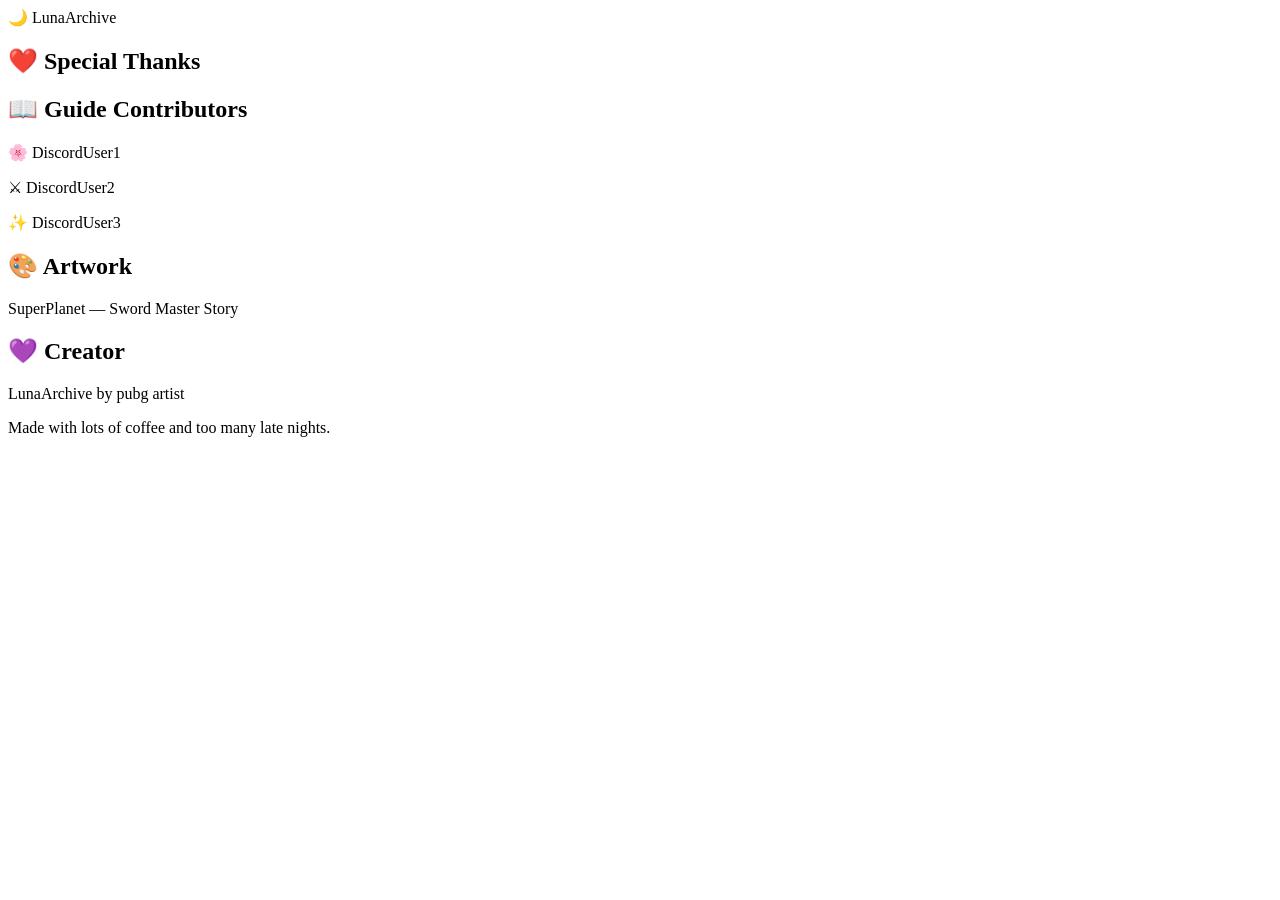
==== Credits.html @ 03b4f642 "Add files via upload" ====
<!DOCTYPE html>
<html>

<head>
<meta charset="UTF-8">
<meta name="viewport" content="width=device-width, initial-scale=1.0">

<title>Credits</title>

<link rel="stylesheet" href="css/style.css">

</head>

<body>

<header>
<div class="logo">
🌙 LunaArchive
</div>
</header>

<section class="hero-page">

<h1>❤️ Special Thanks</h1>

<div class="credit-card">

<h2>📖 Guide Contributors</h2>

<p>
🌸 DiscordUser1
</p>

<p>
⚔ DiscordUser2
</p>

<p>
✨ DiscordUser3
</p>

</div>

<div class="credit-card">

<h2>🎨 Artwork</h2>

<p>
SuperPlanet — Sword Master Story
</p>

</div>

<div class="credit-card">

<h2>💜 Creator</h2>

<p>
LunaArchive by pubg artist
</p>

<p>
Made with lots of coffee and too many late nights.
</p>

</div>

</section>

</body>

</html>
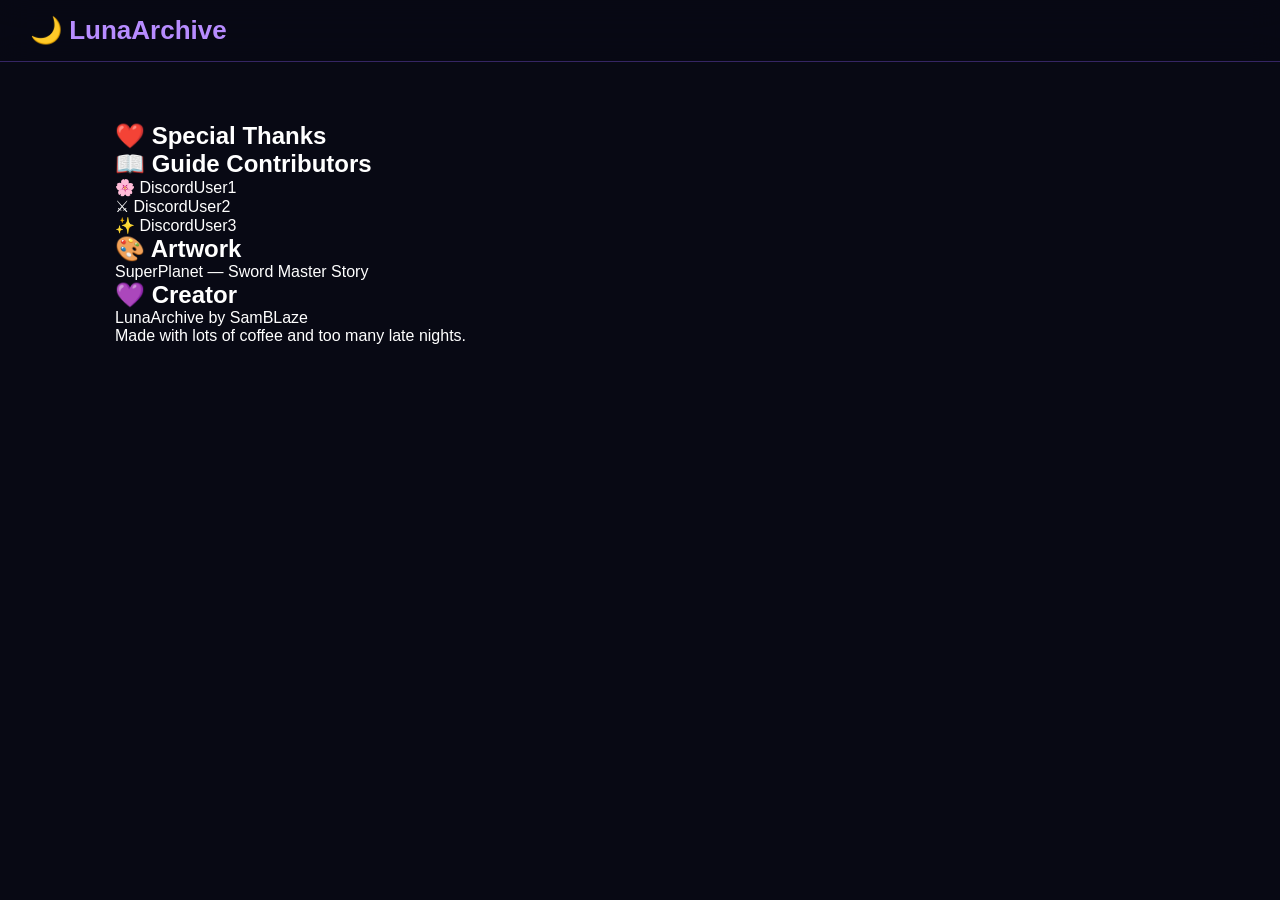
==== commit 62dd2921: "Update Credits.html" ====
--- a/Credits.html
+++ b/Credits.html
@@ -56,7 +56,7 @@
 <h2>💜 Creator</h2>
 
 <p>
-LunaArchive by pubg artist
+LunaArchive by SamBLaze
 </p>
 
 <p>
@@ -69,4 +69,4 @@
 
 </body>
 
-</html>+</html>
--- a/css/style.css
+++ b/css/style.css
@@ -0,0 +1,2036 @@
+*{
+margin:0;
+padding:0;
+box-sizing:border-box;
+}
+
+html{
+scroll-behavior:smooth;
+}
+
+body{
+background:#080914;
+color:white;
+font-family:Arial, sans-serif;
+overflow-x:hidden;
+}
+
+/* ================= STARS ================= */
+
+.stars{
+position:fixed;
+inset:0;
+
+pointer-events:none;  
+z-index:-1;  
+
+background-image:  
+    radial-gradient(white 1px, transparent 1px),  
+    radial-gradient(#c084fc 1px, transparent 1px);  
+
+background-size:  
+    80px 80px,  
+    120px 120px;  
+
+animation:starsMove 60s linear infinite;
+
+}
+
+@keyframes starsMove{
+
+from{  
+    background-position:0 0, 0 0;  
+}  
+
+to{  
+    background-position:  
+        0 500px,  
+        0 300px;  
+}
+
+}
+
+/* ================= HEADER ================= */
+
+header{
+
+position:sticky;  
+top:0;  
+
+z-index:100;  
+
+display:flex;  
+justify-content:space-between;  
+align-items:center;  
+
+padding:15px 30px;  
+
+background:rgba(8,9,20,.9);  
+
+border-bottom:  
+    1px solid rgba(139,92,246,.35);  
+
+backdrop-filter:blur(15px);
+
+}
+
+.logo{
+
+font-size:26px;  
+
+font-weight:bold;  
+
+color:#b78cff;
+
+}
+
+nav{
+
+display:flex;  
+
+gap:8px;  
+
+flex-wrap:wrap;  
+
+justify-content:center;
+
+}
+
+nav a{
+
+color:white;  
+
+text-decoration:none;  
+
+padding:10px 14px;  
+
+border-radius:12px;  
+
+transition:.3s;
+
+}
+
+nav a:hover{
+
+background:#8B5CF6;  
+
+transform:translateY(-2px);
+
+}
+
+/* ================= HOME ================= */
+
+.home-section{
+
+max-width:1200px;  
+
+min-height:600px;  
+
+margin:auto;  
+
+padding:80px 30px;  
+
+display:flex;  
+
+align-items:center;  
+
+justify-content:space-between;  
+
+gap:40px;
+
+}
+
+.welcome-box{
+
+max-width:600px;  
+
+padding:40px;  
+
+border-radius:30px;  
+
+background:  
+    linear-gradient(  
+        135deg,  
+        rgba(139,92,246,.14),  
+        rgba(255,255,255,.03)  
+    );  
+
+border:  
+    1px solid rgba(139,92,246,.5);  
+
+box-shadow:  
+    0 0 40px rgba(139,92,246,.15);
+
+}
+
+.small-title{
+
+color:#c084fc;  
+
+font-weight:bold;  
+
+font-size:18px;  
+
+margin-bottom:10px;
+
+}
+
+.welcome-box h1{
+
+font-size:48px;  
+
+line-height:1.1;  
+
+margin-bottom:20px;
+
+}
+
+.welcome-box h1 span{
+
+color:#b78cff;  
+
+text-shadow:  
+    0 0 20px rgba(183,140,255,.6);
+
+}
+
+.welcome-text{
+
+color:#ddd;  
+
+font-size:19px;  
+
+line-height:1.7;  
+
+margin-bottom:30px;
+
+}
+
+.welcome-buttons{
+
+display:flex;  
+
+gap:15px;  
+
+flex-wrap:wrap;
+
+}
+
+button{
+
+background:#8B5CF6;  
+
+color:white;  
+
+border:none;  
+
+padding:14px 25px;  
+
+border-radius:15px;  
+
+font-size:16px;  
+
+cursor:pointer;  
+
+transition:.3s;
+
+}
+
+button:hover{
+
+transform:translateY(-3px) scale(1.03);  
+
+box-shadow:  
+    0 0 25px rgba(139,92,246,.7);
+
+}
+
+.secondary-button{
+
+background:transparent;  
+
+border:  
+    1px solid #8B5CF6;
+
+}
+
+/* ================= ARTEMIS ================= */
+
+.artemis-home{
+
+position:relative;  
+
+display:flex;  
+
+flex-direction:column;  
+
+align-items:center;  
+
+max-width:430px;
+
+}
+
+.artemis{
+
+width:330px;  
+
+max-width:90%;  
+
+animation:  
+    float 3s ease-in-out infinite;  
+
+filter:  
+    drop-shadow(  
+        0 0 25px  
+        rgba(168,85,247,.45)  
+    );
+
+}
+
+@keyframes float{
+
+0%{  
+    transform:translateY(0);  
+}  
+
+50%{  
+    transform:translateY(-12px);  
+}  
+
+100%{  
+    transform:translateY(0);  
+}
+
+}
+
+.artemis-bubble{
+
+position:relative;  
+
+margin-top:-20px;  
+
+padding:22px;  
+
+max-width:350px;  
+
+background:#18182b;  
+
+border:  
+    1px solid #8B5CF6;  
+
+border-radius:22px;  
+
+box-shadow:  
+    0 0 25px rgba(139,92,246,.25);
+
+}
+
+.artemis-bubble p{
+
+line-height:1.6;  
+
+color:#eee;
+
+}
+
+/* ================= SEARCH ================= */
+
+.search-section{
+
+text-align:center;  
+
+padding:40px 20px;
+
+}
+
+.search-section h2{
+
+margin-bottom:20px;  
+
+color:#ddd;
+
+}
+
+#search{
+
+width:90%;  
+
+max-width:650px;  
+
+padding:18px 22px;  
+
+border:  
+    1px solid rgba(139,92,246,.5);  
+
+border-radius:30px;  
+
+background:#151625;  
+
+color:white;  
+
+font-size:17px;  
+
+outline:none;  
+
+box-shadow:  
+    0 0 20px rgba(139,92,246,.15);
+
+}
+
+#search:focus{
+
+border-color:#a855f7;  
+
+box-shadow:  
+    0 0 25px rgba(168,85,247,.35);
+
+}
+
+/* ================= CATEGORY CARDS ================= */
+
+.categories{
+
+max-width:1200px;  
+
+margin:30px auto 80px;  
+
+padding:0 25px;  
+
+display:grid;  
+
+grid-template-columns:  
+    repeat(auto-fit,minmax(150px,1fr));  
+
+gap:18px;
+
+}
+
+.category-card{
+
+min-height:190px;  
+
+padding:25px 18px;  
+
+text-align:center;  
+
+cursor:pointer;  
+
+background:  
+    linear-gradient(  
+        180deg,  
+        #17182a,  
+        #10111d  
+    );  
+
+border:  
+    1px solid rgba(139,92,246,.45);  
+
+border-radius:22px;  
+
+transition:.35s;
+
+}
+
+.category-card:hover{
+
+transform:  
+    translateY(-8px);  
+
+border-color:#a855f7;  
+
+box-shadow:  
+    0 0 30px rgba(139,92,246,.35);
+
+}
+
+.category-icon{
+
+font-size:42px;  
+
+margin-bottom:15px;
+
+}
+
+.category-card h3{
+
+color:#c4a3ff;  
+
+margin-bottom:10px;
+
+}
+
+.category-card p{
+
+color:#aaa;  
+
+line-height:1.5;  
+
+font-size:14px;
+
+}
+
+/* ================= SECTIONS ================= */
+
+section{
+
+scroll-margin-top:90px;
+
+}
+
+#heroes,
+#weapons,
+#tier{
+
+max-width:1200px;  
+
+margin:auto;  
+
+padding:  
+    70px 25px;
+
+}
+
+section > h2{
+
+font-size:32px;  
+
+color:#c4a3ff;  
+
+margin-bottom:8px;
+
+}
+
+.section-description{
+
+color:#aaa;  
+
+margin-bottom:25px;
+
+}
+
+/* ================= FILTERS ================= */
+
+.filters{
+
+display:flex;  
+
+justify-content:center;  
+
+flex-wrap:wrap;  
+
+gap:10px;  
+
+margin:25px 0;
+
+}
+
+.filters button{
+
+padding:10px 18px;  
+
+border-radius:25px;  
+
+font-size:14px;
+
+}
+
+/* ================= HERO CARDS ================= */
+
+#hero-list{
+
+display:grid;  
+
+grid-template-columns:  
+    repeat(auto-fit,minmax(260px,1fr));  
+
+gap:25px;
+
+}
+
+.hero-card{
+
+padding:25px;  
+
+text-align:center;  
+
+background:  
+    linear-gradient(  
+        180deg,  
+        #23233a,  
+        #151525  
+    );  
+
+border:  
+    1px solid rgba(139,92,246,.45);  
+
+border-radius:25px;  
+
+box-shadow:  
+    0 0 20px rgba(139,92,246,.15);  
+
+transition:.35s;
+
+}
+
+.hero-card:hover{
+
+transform:  
+    translateY(-8px);  
+
+box-shadow:  
+    0 0 35px rgba(139,92,246,.45);
+
+}
+
+.hero-card img{
+
+width:120px;  
+
+height:120px;  
+
+object-fit:cover;  
+
+border-radius:50%;  
+
+background:#2a2145;  
+
+padding:8px;  
+
+box-shadow:  
+    0 0 20px rgba(255,255,255,.12);
+
+}
+
+.hero-card h3{
+
+color:#b78cff;  
+
+font-size:26px;  
+
+margin:10px 0;
+
+}
+
+.badge{
+
+display:inline-block;  
+
+margin:12px 0;  
+
+padding:8px 16px;  
+
+border-radius:20px;  
+
+background:#8B5CF6;  
+
+font-weight:bold;  
+
+line-height:1.5;
+
+}
+
+/* ================= TIER LIST ================= */
+
+.tier-row{
+
+display:flex;  
+
+flex-wrap:wrap;  
+
+gap:15px;  
+
+margin:  
+    15px 0 35px;  
+
+justify-content:center;
+
+}
+
+.tier-row + h3{
+
+margin-top:20px;
+
+}
+
+.tier-icon{
+
+width:90px;  
+
+height:90px;  
+
+object-fit:cover;  
+
+border-radius:18px;  
+
+cursor:pointer;  
+
+transition:.3s;  
+
+box-shadow:  
+    0 0 12px rgba(139,92,246,.35);
+
+}
+
+.tier-icon:hover{
+
+transform:  
+    scale(1.12);  
+
+box-shadow:  
+    0 0 25px rgba(168,85,247,.7);
+
+}
+
+#tier-list > h3{
+
+text-align:center;  
+
+font-size:22px;  
+
+color:#ddd;  
+
+margin-top:20px;
+
+}
+
+/* ================= COMING SOON ================= */
+
+.coming-soon{
+
+max-width:500px;  
+
+margin:50px auto;  
+
+padding:50px 25px;  
+
+text-align:center;  
+
+background:#151625;  
+
+border:  
+    1px solid rgba(139,92,246,.4);  
+
+border-radius:25px;
+
+}
+
+.coming-soon h3{
+
+margin:15px 0;  
+
+color:#c4a3ff;
+
+}
+
+/* ================= MODAL ================= */
+
+.modal{
+
+display:none;  
+
+position:fixed;  
+
+inset:0;  
+
+background:rgba(0,0,0,.78);  
+
+justify-content:center;  
+
+align-items:center;  
+
+z-index:999;
+
+}
+
+.modal-content{
+
+width:90%;  
+
+max-width:420px;  
+
+max-height:90vh;  
+
+overflow-y:auto;  
+
+padding:30px;  
+
+background:#1d1d33;  
+
+border:  
+    2px solid #8B5CF6;  
+
+border-radius:25px;  
+
+box-shadow:  
+    0 0 40px rgba(139,92,246,.4);
+
+}
+
+.close{
+
+float:right;  
+
+font-size:30px;  
+
+cursor:pointer;
+
+}
+
+.modal-image{
+
+width:130px;  
+
+display:block;  
+
+margin:15px auto;
+
+}
+
+#modal-tip{
+
+white-space:pre-line;  
+
+overflow-wrap:break-word;  
+
+line-height:1.6;
+
+}
+
+/* ================= MOBILE ================= */
+
+@media(max-width:700px){
+
+header{  
+
+    flex-direction:column;  
+
+    gap:15px;  
+
+    padding:15px;  
+}  
+
+
+nav{  
+
+    gap:3px;  
+}  
+
+
+nav a{  
+
+    font-size:12px;  
+
+    padding:7px 8px;  
+}  
+
+
+.home-section{  
+
+    flex-direction:column;  
+
+    text-align:center;  
+
+    padding-top:50px;  
+}  
+
+
+.welcome-box{  
+
+    padding:28px 22px;  
+}  
+
+
+.welcome-box h1{  
+
+    font-size:38px;  
+}  
+
+
+.welcome-text{  
+
+    font-size:16px;  
+}  
+
+
+.artemis{  
+
+    width:260px;  
+}  
+
+
+.welcome-buttons{  
+
+    justify-content:center;  
+}  
+
+
+.category-card{  
+
+    min-height:160px;  
+}  
+
+
+.tier-icon{  
+
+    width:65px;  
+
+    height:65px;  
+}
+
+}
+/* ================= TIER COLORS ================= */
+
+.hero-card.tier-SS{
+    border-color:#ff9d00;
+    box-shadow:0 0 25px rgba(255,157,0,.35);
+}
+
+.hero-card.tier-S{
+    border-color:#ff5fc8;
+    box-shadow:0 0 25px rgba(255,95,200,.3);
+}
+
+.hero-card.tier-A{
+    border-color:#4da6ff;
+    box-shadow:0 0 25px rgba(77,166,255,.25);
+}
+
+.hero-card.tier-B{
+    border-color:#a66cff;
+    box-shadow:0 0 25px rgba(166,108,255,.25);
+}
+
+.hero-card.tier-C{
+    border-color:#ff9f43;
+    box-shadow:0 0 20px rgba(255,159,67,.2);
+}
+
+.hero-card.tier-D{
+    border-color:#69c56d;
+    box-shadow:0 0 20px rgba(105,197,109,.18);
+}
+
+.hero-card.tier-F{
+    border-color:#777;
+    box-shadow:0 0 15px rgba(120,120,120,.15);
+}
+/* ================= TIER LIST MAKEOVER ================= */
+
+#tier-list{
+    margin-top:35px;
+}
+
+
+/* ---------- TIER SECTION ---------- */
+
+.tier-section{
+
+    margin-bottom:35px;
+
+    border-radius:25px;
+
+    overflow:hidden;
+
+    background:
+        linear-gradient(
+            180deg,
+            rgba(35,35,58,.95),
+            rgba(21,21,37,.95)
+        );
+
+    border:1px solid rgba(139,92,246,.35);
+
+    box-shadow:
+        0 0 25px rgba(139,92,246,.12);
+}
+
+
+/* ---------- TIER HEADER ---------- */
+
+.tier-header{
+
+    display:flex;
+
+    align-items:center;
+
+    justify-content:space-between;
+
+    gap:20px;
+
+    padding:20px 25px;
+
+    border-bottom:
+        1px solid rgba(255,255,255,.08);
+}
+
+
+.tier-title{
+
+    display:flex;
+
+    align-items:center;
+
+    gap:18px;
+}
+
+
+.tier-letter{
+
+    display:flex;
+
+    align-items:center;
+
+    justify-content:center;
+
+    width:65px;
+
+    height:65px;
+
+    flex-shrink:0;
+
+    border-radius:18px;
+
+    font-size:30px;
+
+    font-weight:bold;
+
+    background:#8B5CF6;
+
+    box-shadow:
+        0 0 20px rgba(139,92,246,.4);
+}
+
+
+.tier-header h3{
+
+    margin:0 0 5px;
+
+    color:white;
+
+    font-size:20px;
+}
+
+
+.tier-header p{
+
+    margin:0;
+
+    color:#aaa;
+
+    font-size:14px;
+}
+
+
+.tier-count{
+
+    color:#aaa;
+
+    font-size:14px;
+
+    white-space:nowrap;
+}
+
+
+/* ---------- HERO ROW ---------- */
+
+.tier-row{
+
+    display:flex;
+
+    flex-wrap:wrap;
+
+    justify-content:flex-start;
+
+    gap:18px;
+
+    padding:25px;
+}
+
+
+/* ---------- HERO ---------- */
+
+.tier-hero{
+
+    width:105px;
+
+    text-align:center;
+
+    cursor:pointer;
+
+    transition:.3s;
+}
+
+
+.tier-hero img{
+
+    width:90px;
+
+    height:90px;
+
+    object-fit:cover;
+
+    border-radius:18px;
+
+    background:#2a2145;
+
+    padding:5px;
+
+    display:block;
+
+    margin:auto;
+
+    box-shadow:
+        0 0 15px rgba(139,92,246,.25);
+
+    transition:.3s;
+}
+
+
+.tier-hero span{
+
+    display:block;
+
+    margin-top:8px;
+
+    color:#ddd;
+
+    font-size:13px;
+
+    white-space:nowrap;
+
+    overflow:hidden;
+
+    text-overflow:ellipsis;
+}
+
+
+.tier-hero:hover{
+
+    transform:translateY(-7px);
+}
+
+
+.tier-hero:hover img{
+
+    transform:scale(1.08);
+
+    box-shadow:
+        0 0 25px rgba(168,85,247,.7);
+}
+
+
+/* ---------- TIER COLORS ---------- */
+
+.tier-ss .tier-letter{
+
+    background:#ff9d00;
+
+    box-shadow:
+        0 0 25px rgba(255,157,0,.55);
+}
+
+
+.tier-s .tier-letter{
+
+    background:#ff5fc8;
+
+    box-shadow:
+        0 0 25px rgba(255,95,200,.5);
+}
+
+
+.tier-a .tier-letter{
+
+    background:#4da6ff;
+
+    box-shadow:
+        0 0 25px rgba(77,166,255,.5);
+}
+
+
+.tier-b .tier-letter{
+
+    background:#a66cff;
+
+    box-shadow:
+        0 0 25px rgba(166,108,255,.5);
+}
+
+
+.tier-c .tier-letter{
+
+    background:#ff9f43;
+
+    box-shadow:
+        0 0 25px rgba(255,159,67,.45);
+}
+
+
+.tier-d .tier-letter{
+
+    background:#69c56d;
+
+    box-shadow:
+        0 0 25px rgba(105,197,109,.4);
+}
+
+
+.tier-f .tier-letter{
+
+    background:#555;
+
+    box-shadow:
+        0 0 18px rgba(120,120,120,.3);
+}
+
+
+/* ---------- EMPTY TIER ---------- */
+
+.empty-tier{
+
+    color:#777;
+
+    padding:10px;
+}
+
+
+/* ---------- MOBILE ---------- */
+
+@media(max-width:700px){
+
+    .tier-header{
+
+        align-items:flex-start;
+
+        padding:16px;
+    }
+
+
+    .tier-title{
+
+        gap:12px;
+    }
+
+
+    .tier-letter{
+
+        width:52px;
+
+        height:52px;
+
+        font-size:24px;
+
+        border-radius:15px;
+    }
+
+
+    .tier-header h3{
+
+        font-size:16px;
+    }
+
+
+    .tier-header p{
+
+        font-size:12px;
+    }
+
+
+    .tier-count{
+
+        font-size:11px;
+    }
+
+
+    .tier-row{
+
+        gap:12px;
+
+        padding:18px;
+
+        justify-content:center;
+    }
+
+
+    .tier-hero{
+
+        width:75px;
+    }
+
+
+    .tier-hero img{
+
+        width:65px;
+
+        height:65px;
+
+        border-radius:14px;
+    }
+
+
+    .tier-hero span{
+
+        font-size:11px;
+    }
+
+}
+/* ================= HERO PAGE CONTENT ================= */
+
+#tab-content {
+    margin-top: 30px;
+    padding: 30px;
+
+    background:
+        linear-gradient(
+            135deg,
+            rgba(139,92,246,.10),
+            rgba(255,255,255,.02)
+        );
+
+    border: 1px solid rgba(139,92,246,.35);
+    border-radius: 25px;
+
+    line-height: 1.8;
+}
+
+
+/* Guide text */
+
+.guide-text {
+    white-space: pre-line;
+    color: #ddd;
+    font-size: 17px;
+}
+
+
+/* ================= TEAM BUTTONS ================= */
+
+.team-list {
+    display: flex;
+    flex-wrap: wrap;
+    gap: 15px;
+    margin-top: 20px;
+}
+
+.team-btn {
+    padding: 12px 20px;
+    border-radius: 15px;
+}
+
+
+/* Old string-style team members */
+
+.team-member {
+    padding: 12px 18px;
+
+    background: #17182a;
+
+    border: 1px solid rgba(139,92,246,.35);
+
+    border-radius: 15px;
+
+    color: #ddd;
+}
+
+
+/* ================= EQUIPMENT ================= */
+
+.equipment-list {
+    display: flex;
+    flex-wrap: wrap;
+
+    justify-content: center;
+
+    gap: 25px;
+
+    margin-top: 25px;
+}
+
+
+.equip-item {
+
+    width: 180px;
+
+    padding: 18px;
+
+    text-align: center;
+
+    background:
+        linear-gradient(
+            180deg,
+            #23233a,
+            #151525
+        );
+
+    border:
+        1px solid rgba(139,92,246,.4);
+
+    border-radius: 20px;
+
+    transition: .3s;
+}
+
+
+.equip-item:hover {
+
+    transform: translateY(-6px);
+
+    box-shadow:
+        0 0 25px rgba(139,92,246,.4);
+}
+
+
+/* Equipment images */
+
+.equip-item img {
+
+    width: 110px;
+    height: 110px;
+
+    object-fit: contain;
+
+    display: block;
+
+    margin: 0 auto 12px;
+
+    border-radius: 15px;
+
+    background: #11121f;
+
+}
+
+
+/* Equipment name */
+
+.equip-item span {
+
+    display: block;
+
+    color: #c4a3ff;
+
+    font-weight: bold;
+
+    line-height: 1.4;
+}
+
+
+/* ================= GUIDE IMAGES ================= */
+
+/* Prevent ANY image inside the guide from becoming gigantic */
+
+#tab-content img {
+
+    max-width: 100%;
+
+    height: auto;
+
+}
+
+
+/* Mobile */
+
+@media(max-width:700px){
+
+    #tab-content {
+
+        padding: 20px;
+
+    }
+
+    .equip-item {
+
+        width: 145px;
+
+    }
+
+    .equip-item img {
+
+        width: 90px;
+        height: 90px;
+
+    }
+
+}
+/* =========================================================
+   HERO PROFILE PAGE
+   ========================================================= */
+
+.hero-page{
+
+    max-width:1100px;
+
+    margin:0 auto;
+
+    padding:60px 25px 100px;
+
+}
+
+
+/* ================= HERO HEADER ================= */
+
+.hero-profile{
+
+    position:relative;
+
+    display:flex;
+
+    align-items:center;
+
+    gap:50px;
+
+    padding:45px;
+
+    border-radius:30px;
+
+    background:
+        linear-gradient(
+            135deg,
+            rgba(139,92,246,.18),
+            rgba(21,21,37,.95)
+        );
+
+    border:1px solid rgba(139,92,246,.5);
+
+    box-shadow:
+        0 0 45px rgba(139,92,246,.18);
+
+    overflow:hidden;
+
+}
+
+
+/* Decorative glow */
+
+.hero-profile::before{
+
+    content:"";
+
+    position:absolute;
+
+    width:350px;
+
+    height:350px;
+
+    background:
+        radial-gradient(
+            circle,
+            rgba(168,85,247,.22),
+            transparent 70%
+        );
+
+    top:-150px;
+
+    right:-100px;
+
+    pointer-events:none;
+
+}
+
+
+/* ================= PORTRAIT ================= */
+
+.hero-portrait{
+
+    position:relative;
+
+    width:300px;
+
+    height:300px;
+
+    flex-shrink:0;
+
+    display:flex;
+
+    align-items:center;
+
+    justify-content:center;
+
+}
+
+
+.hero-glow{
+
+    position:absolute;
+
+    width:230px;
+
+    height:230px;
+
+    border-radius:50%;
+
+    background:
+        radial-gradient(
+            circle,
+            rgba(168,85,247,.45),
+            transparent 70%
+        );
+
+    filter:blur(12px);
+
+    animation:
+        heroGlow 3s ease-in-out infinite;
+
+}
+
+
+@keyframes heroGlow{
+
+    0%,
+    100%{
+
+        transform:scale(.95);
+
+        opacity:.7;
+
+    }
+
+    50%{
+
+        transform:scale(1.1);
+
+        opacity:1;
+
+    }
+
+}
+
+
+.hero-portrait img{
+
+    position:relative;
+
+    z-index:2;
+
+    width:260px;
+
+    height:260px;
+
+    object-fit:contain;
+
+    border-radius:25px;
+
+    filter:
+        drop-shadow(
+            0 0 25px
+            rgba(168,85,247,.55)
+        );
+
+}
+
+
+/* ================= HERO INFO ================= */
+
+.hero-info{
+
+    position:relative;
+
+    z-index:2;
+
+    flex:1;
+
+}
+
+
+.hero-name-row{
+
+    display:flex;
+
+    align-items:center;
+
+    gap:15px;
+
+    flex-wrap:wrap;
+
+}
+
+
+.hero-name-row h1{
+
+    margin:0;
+
+    font-size:46px;
+
+    color:white;
+
+    text-shadow:
+        0 0 20px rgba(183,140,255,.5);
+
+}
+
+
+.hero-tier{
+
+    display:inline-flex;
+
+    align-items:center;
+
+    justify-content:center;
+
+    min-width:60px;
+
+    height:45px;
+
+    padding:0 15px;
+
+    border-radius:15px;
+
+    background:#ff9d00;
+
+    color:white;
+
+    font-size:20px;
+
+    font-weight:bold;
+
+    box-shadow:
+        0 0 25px rgba(255,157,0,.5);
+
+}
+
+
+.hero-rating{
+
+    color:#c4a3ff;
+
+    font-size:18px;
+
+    margin:10px 0 25px;
+
+}
+
+
+/* ================= HERO STATS ================= */
+
+.hero-stats{
+
+    display:grid;
+
+    grid-template-columns:
+        repeat(2, minmax(150px,1fr));
+
+    gap:12px;
+
+}
+
+
+.hero-stat{
+
+    display:flex;
+
+    align-items:center;
+
+    gap:12px;
+
+    padding:14px;
+
+    border-radius:17px;
+
+    background:
+        rgba(255,255,255,.045);
+
+    border:
+        1px solid rgba(139,92,246,.25);
+
+}
+
+
+.stat-icon{
+
+    font-size:25px;
+
+}
+
+
+.hero-stat small{
+
+    display:block;
+
+    color:#888;
+
+    font-size:11px;
+
+    margin-bottom:3px;
+
+}
+
+
+.hero-stat strong{
+
+    display:block;
+
+    color:#ddd;
+
+    font-size:14px;
+
+}
+
+
+/* ================= HERO TABS ================= */
+
+.hero-tabs{
+
+    display:flex;
+
+    flex-wrap:wrap;
+
+    justify-content:center;
+
+    gap:10px;
+
+    margin:30px 0 20px;
+
+    padding:10px;
+
+    border-radius:22px;
+
+    background:
+        rgba(21,21,37,.85);
+
+    border:
+        1px solid rgba(139,92,246,.3);
+
+}
+
+
+.hero-tab{
+
+    flex:1;
+
+    min-width:120px;
+
+    padding:14px 18px;
+
+    border-radius:15px;
+
+    background:transparent;
+
+    color:#aaa;
+
+    border:1px solid transparent;
+
+    font-size:15px;
+
+}
+
+
+.hero-tab:hover{
+
+    background:
+        rgba(139,92,246,.15);
+
+    color:white;
+
+    transform:none;
+
+    box-shadow:none;
+
+}
+
+
+.hero-tab.active{
+
+    background:#8B5CF6;
+
+    color:white;
+
+    border-color:#a855f7;
+
+    box-shadow:
+        0 0 20px rgba(139,92,246,.4);
+
+}
+
+
+/* ================= TAB CONTENT UPGRADE ================= */
+
+#tab-content{
+
+    min-height:250px;
+
+    margin-top:0;
+
+    padding:30px;
+
+    border-radius:25px;
+
+    background:
+        linear-gradient(
+            135deg,
+            rgba(139,92,246,.10),
+            rgba(255,255,255,.02)
+        );
+
+    border:
+        1px solid rgba(139,92,246,.35);
+
+    box-shadow:
+        0 0 25px rgba(139,92,246,.08);
+
+}
+
+
+/* ================= LOADING ================= */
+
+.loading-hero{
+
+    display:flex;
+
+    align-items:center;
+
+    justify-content:center;
+
+    min-height:200px;
+
+    color:#c4a3ff;
+
+    font-size:18px;
+
+    animation:
+        loadingPulse 1.5s ease-in-out infinite;
+
+}
+
+
+@keyframes loadingPulse{
+
+    0%,
+    100%{
+
+        opacity:.4;
+
+    }
+
+    50%{
+
+        opacity:1;
+
+    }
+
+}
+
+
+/* ================= MOBILE HERO PAGE ================= */
+
+@media(max-width:700px){
+
+    .hero-page{
+
+        padding:
+            35px 15px 70px;
+
+    }
+
+
+    .hero-profile{
+
+        flex-direction:column;
+
+        gap:15px;
+
+        padding:25px 18px;
+
+        text-align:center;
+
+    }
+
+
+    .hero-portrait{
+
+        width:230px;
+
+        height:230px;
+
+    }
+
+
+    .hero-portrait img{
+
+        width:200px;
+
+        height:200px;
+
+    }
+
+
+    .hero-glow{
+
+        width:180px;
+
+        height:180px;
+
+    }
+
+
+    .hero-info{
+
+        width:100%;
+
+    }
+
+
+    .hero-name-row{
+
+        justify-content:center;
+
+    }
+
+
+    .hero-name-row h1{
+
+        font-size:34px;
+
+    }
+
+
+    .hero-rating{
+
+        font-size:15px;
+
+    }
+
+
+    .hero-stats{
+
+        grid-template-columns:
+            repeat(2,1fr);
+
+        text-align:left;
+
+    }
+
+
+    .hero-stat{
+
+        padding:11px;
+
+    }
+
+
+    .stat-icon{
+
+        font-size:21px;
+
+    }
+
+
+    .hero-tab{
+
+        flex:
+            1 1 45%;
+
+        min-width:0;
+
+        padding:12px 8px;
+
+        font-size:13px;
+
+    }
+
+
+    #tab-content{
+
+        padding:20px;
+
+    }
+
+}
